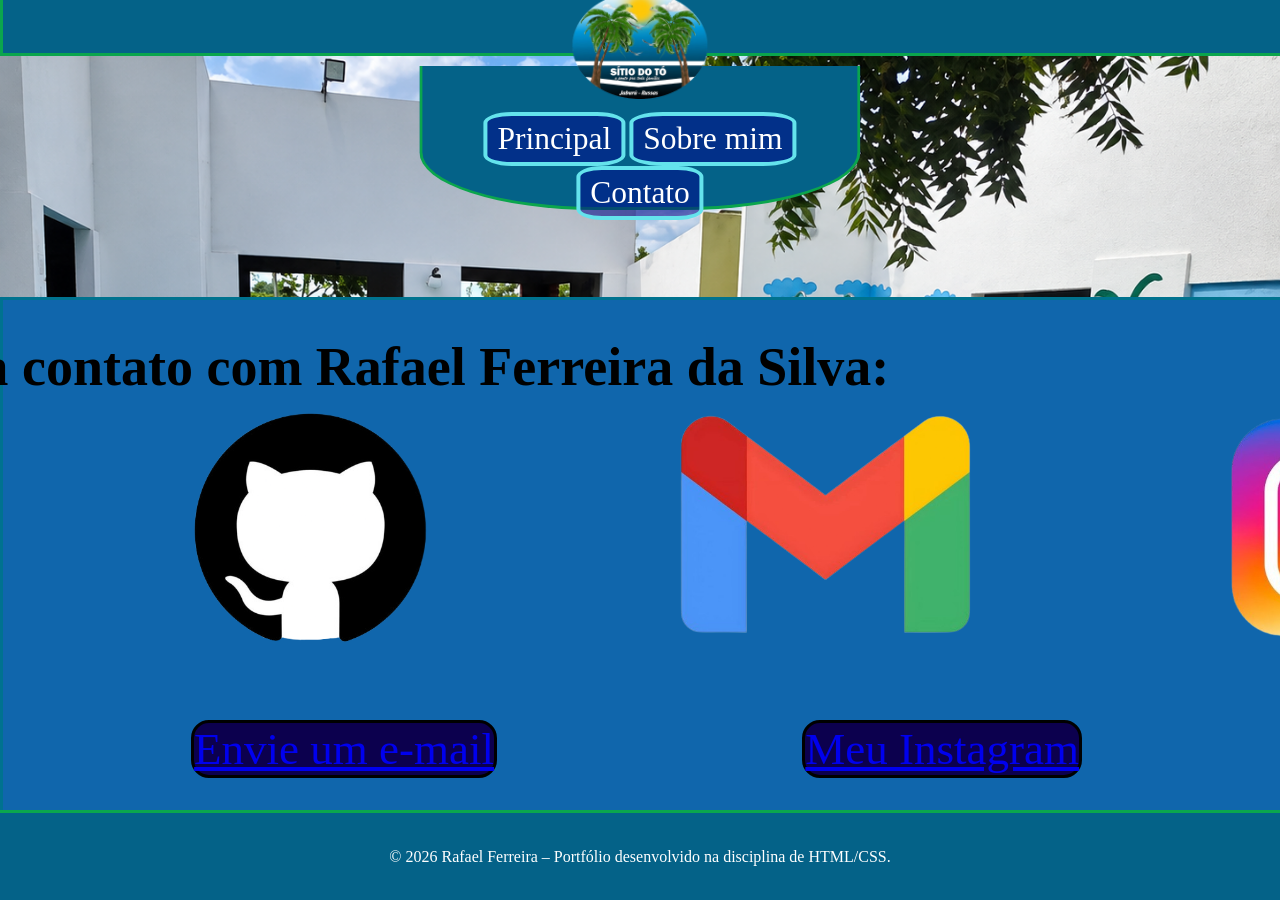
==== Contato.html @ 9d4eee10 "Atualizado" ====
<!DOCTYPE html>
<html lang="en">
<head>
    <meta charset="UTF-8">
    <meta name="viewport" content="width=device-width, initial-scale=1.0">
    <title>Document</title>
    <link rel="stylesheet" href="CSS/style.css">
</head>
<body>
    
    <main>

      <div class="fundo"></div>

          <div class="Controle2">
            <img src="CSS/IMG/sitio.png" alt="Sitio do tó img" />

            <nav>
              <a href="http://127.0.0.1:5500/index.html">Principal</a>

              <a href="http://127.0.0.1:5500/Sobre.html">Sobre mim</a>

              <a href="http://127.0.0.1:5500/Contato.html">Contato</a>
            </nav>

          </div>

    </main>

    <header>

        
        
        <div class="contato">
            <div class="email"><a href="mailto:rafaelsilvatoloiro@gmail.com">Envie um e-mail</a></div>
            <div class="github"> <a href="https://github.com/FulanodeTal3869">Meu GitHub</a></div>
            <div class="instagram"> <a href="https://www.instagram.com/rafael_ferreira152/">Meu Instagram</a></div>


            <h1 class="pagcontato">Entre em contato com Rafael Ferreira da Silva:</h1>
            <div> 

                <img src="CSS/IMG/GitHub.png" alt="GitHub"> 

            </div>

            <div>

                <img src="CSS/IMG/Gmail.png" alt="Gmail">

                

            </div>
            
            <div>

                <img src="CSS/IMG/instagram.png" alt="instagram">

            </div>

        </div>

        

    </header>

    <footer class="footer2">

      <div> <p>© 2026 Rafael Ferreira – Portfólio desenvolvido na disciplina de HTML/CSS.</p> </div>

    </footer>

</body>
</html>
---- CSS/style.css ----
html body {
    display: flex;
    margin: 0;
    flex-direction: column;
    background-image: url(IMG/fundo.png);
    background-position: center;
    background-repeat: no-repeat;
    background-size: cover;
    background-attachment: fixed;

}
.Controle{ 
    
        text-align: center;
        background-color: rgb(4, 98, 136);
        border-radius: 40%;
        border-top-left-radius: 0px;
        border-top-right-radius: 0px;
        width: 30%;
        height: 5%;
        position: fixed;
        border: 3px solid rgba(21, 255, 0, 0.433);
        border-top: none;
        top: -3px;
        padding: 2%;
        right: 10%;
        top: 7.0%;

}
.Controle2 {
    text-align: center;
    background-color: rgb(4, 98, 136);
    border-radius: 0 0 40% 40%;
    width: 30%;
    height: 10%;
    position: fixed;
    top: 7.3vh;
    left: 50%;
    transform: translateX(-50%);
    padding: 2%;
    border: 3px solid rgba(21, 255, 0, 0.433);
    border-top: none;
    z-index: 1000;
}

.Controle2 a {
    background-color: #000c8b91;
    border: 4px solid rgb(100, 227, 236);
    border-radius: 20%;
    font-size: 3.5vh;
    font-family: Cambria, Cochin, Georgia, Times, 'Times New Roman', serif;
    display: inline-block;
    position: relative;
    top: 2vh;
    padding: 5px 10px;
}

.Controle2 a:hover {
    background-color: #00074991;
}

.Controle2 a:link {
    color: rgb(255, 255, 255);
    text-decoration: none;
    top: -10vh;
}
.Controle2 img{

    width: 15vh;
    position: relative;
    top: -11vh;
}


.Controle a{

    background-color: #000c8b91;
    border: 4px solid rgb(100, 227, 236);
    border-radius: 20%;
    font-size: 3.5vh;
    font-family: Cambria, Cochin, Georgia, Times, 'Times New Roman', serif;
    display: flexbox;
    position: relative;
    top: 2vh;
}
.Controle a:hover{

    background-color: #00074991;

}
.Controle a:link{

    color: rgb(255, 255, 255);
    text-decoration: none;


}
.fundo{

    background-color:  rgb(4, 98, 136);
    position: fixed;
    width: 100%;
    height: 3%;
    padding: 1%;
    border: 3px solid rgba(21, 255, 0, 0.433);
    border-top: none;
    border-radius: 10px;
    border-top-left-radius: 0px;
    border-top-right-radius: 0px;
    border-bottom-left-radius: 0px;

}
.fundo h1{

    position: fixed;
    top: -3vh;

}
.lateral{
    display: flex;
    background-color: rgb(16, 102, 172);
    height: 330vh;
    width: 20%;
    position: absolute;
    padding: 5%;
    border: 3px solid rgba(21, 255, 0, 0.433);
    z-index: -1;
    align-items: center;
    justify-content: center;
}
.apresentacao{
    color: aliceblue;
    height: 10%;
    width: 10%;
    position: absolute;
    font-size: 5vh;
    right: 39vh;
    top: 33vh;
}
.lateral p{
    color: rgb(255, 233, 233);
    height: 5vh;
    width: 50vh;
    position: absolute;
    font-size: 3vh;
    margin: auto;
    right: 5vh;
    top: 43vh;
    text-align: justify;
}


.eu{

    background-image: url(IMG/Eu.jpg);
    background-repeat: no-repeat;
    background-size: 100%;
    background-position: 50% 10%;
    position: absolute;
    padding: 20%;
    border: 4px solid rgb(217, 255, 0);
    top: 10vh;
    border-radius: 100%;

}
.Controle img{

    height: 11%;
    position: fixed;
    bottom: 85%;
    left: 69.3%;
    bottom: 88%;
}
.tecnologia{

    color: aliceblue;
    height: 10%;
    width: 10%;
    position: absolute;
    font-size: 5vh;
    right: 39vh;
    top: 70vh;

}
.html{

    background-color: rgba(20, 64, 100, 0.562);
    background-image: url(IMG/HTML.png);
    background-size: 25vh;
    background-repeat: no-repeat;
    width: 55vh;
    height: 25vh;
    border: 3px solid rgb(2, 75, 104);
    border-radius: 3vh;
    position: absolute;
    top: 85vh;    

}
.html h1{

    position: absolute;
    right: 15%;
    text-align: justify;
    width: 130px;
    height: 3px;
    font-size: 4vh;

}
.css{
    display: flex;
    background-color: rgba(20, 64, 100, 0.562);
    background-image: url(IMG/CSS.png);
    background-size: 15vh;
    background-repeat: no-repeat;
    background-position-x: 5.2vh;
    background-position-y: center;
    width: 55vh;
    height: 25vh;
    border: 3px solid rgb(2, 75, 104);
    border-radius: 3vh;
    position: absolute;
    top: 120vh;


}
.css h1{

    position: absolute;
    right: 15%;
    top: 15%;
    text-align:justify;
    width: 130px;
    height: 3px;
    font-size: 4vh;

}
.PHP{

    display: flex;
    background-color: rgba(20, 64, 100, 0.562);
    background-image: url(IMG/PHP.png);
    background-size: 20vh;
    background-repeat: no-repeat;
    background-position-x: 4.2vh;
    background-position-y: center;
    width: 55vh;
    height: 25vh;
    border: 3px solid rgb(2, 75, 104);
    border-radius: 3vh;
    position: absolute;
    top: 155vh; 

}
.PHP h1{

    position: absolute;
    right: 15%;
    top: 10%;
    text-align: justify;
    width: 130px;
    height: 3px;
    font-size: 3.5vh;

}
.Python{

    display: flex;
    background-color: rgba(20, 64, 100, 0.562);
    background-image: url(IMG/Python.png);
    background-size: 15vh;
    background-repeat: no-repeat;
    background-position-x: 5.2vh;
    background-position-y: center;
    width: 55vh;
    height: 25vh;
    border: 3px solid rgb(2, 75, 104);
    border-radius: 3vh;
    position: absolute;
    top: 190vh;

}
.Python h1{

    position: absolute;
    right: 15%;
    top: 8%;
    text-align: justify;
    width: 130px;
    height: 3px;
    font-size: 3.5vh;

}
footer{

    position: absolute;
    top: 345vh;
    left: 0;
    width: 100%;
    height: 10vh;
    background-color: rgb(4, 98, 136);
    border-top: 3px solid rgba(21, 255, 0, 0.433);
    color: white;
    display: flex;
    align-items: center;
    justify-content: center;
    text-align: center;
    box-sizing: border-box;
}
footer  div{

    position: static;
    width: auto;
    height: auto;
    background-color: transparent;

}
.ferramentas{

    position: absolute;
    top: 220vh;
    font-size: 5vh;

}
.Vscode{

    display: flex;
    background-color: rgba(20, 64, 100, 0.562);
    background-image: url(IMG/Vscode.png);
    background-size: 15vh;
    background-repeat: no-repeat;
    background-position-x: 5.2vh;
    background-position-y: center;
    width: 55vh;
    height: 25vh;
    border: 3px solid rgb(2, 75, 104);
    border-radius: 3vh;
    position: absolute;
    top: 240vh;

}
.Vscode h1{

    position: absolute;
    right: 15%;
    top: 25%;
    text-align: justify;
    width: 130px;
    height: 3px;
    font-size: 3.5vh;    

}
.Git{

    display: flex;
    background-color: rgba(20, 64, 100, 0.562);
    background-image: url(IMG/Git.png);
    background-size: 20vh;
    background-repeat: no-repeat;
    background-position-x: 3.2vh;
    background-position-y: center;
    width: 55vh;
    height: 25vh;
    border: 3px solid rgb(2, 75, 104);
    border-radius: 3vh;
    position: absolute;
    top: 275vh;

}
.Git h1{

    position: absolute;
    right: 15%;
    top: 30%;
    text-align: justify;
    width: 130px;
    height: 3px;
    font-size: 3.5vh;

}
.GitHub{

    display: flex;
    background-color: rgba(20, 64, 100, 0.562);
    background-image: url(IMG/GitHub.png);
    background-size: 20vh;
    background-repeat: no-repeat;
    background-position-x: 3.2vh;
    background-position-y: center;
    width: 55vh;
    height: 25vh;
    border: 3px solid rgb(2, 75, 104);
    border-radius: 3vh;
    position: absolute;
    top: 310vh;

}
.GitHub h1{

    position: absolute;
    right: 15%;
    top: 25%;
    text-align: justify;
    width: 130px;
    height: 3px;
    font-size: 3.5vh;

}
.sobremim {
    background-color: rgb(16, 102, 172);
    position: fixed;
    width: 100%;
    height: 80vh;
    top: 28vh;
    border: 3px solid rgb(0, 114, 143);
}
.pagina{

    position: fixed;
    width: 50vh;
    height: 10vh;
    font-size: 5vh;
    right: 70vh;
    bottom: 57vh ;
}
.sobremim p{

    width: 140vh;
    text-align: justify;
    font-size: 4vh;
    position: fixed;
    right: 5vh;
    top: 32vh;
}
.sobremim img{

    width: 43vh;
    position: fixed;
    right: 155vh;
    top: 38vh;
    border-radius: 10px;
    border: 4px solid black;

}
.contato{

    background-color: rgb(16, 102, 172);
    position: fixed;
    width: 100%;
    height: 79vh;
    top: 33vh;
    border: 3px solid rgb(0, 114, 143);
    display: flex;
}
.pagcontato{

    position: fixed;
    width: 125vh;
    height: 20vh;
    font-size: 6vh;
    right: 40vh;

}
.contato img{

    width: 35vh;    
    object-fit: cover;
    margin: 100px;
    position: relative;
    right: -50px;
    top: -30px;

}
.email a{

    position: fixed;
    top: 80vh;
    right: 87vh;
    font-size: 5vh;
    background-color: rgb(12, 0, 78);
    border-radius: 2vh;
    border: 3px solid rgb(0, 0, 0);

}
.github a{

    position: fixed;
    top: 80vh;
    right: 157vh;
    font-size: 5vh;
    background-color: rgb(12, 0, 78);
    border-radius: 2vh;
    border: 3px solid rgb(0, 0, 0);

}
.instagram a{

    position: fixed;
    top: 80vh;
    right: 22vh;
    font-size: 5vh;
    background-color: rgb(12, 0, 78);
    border-radius: 2vh;
    border: 3px solid rgb(0, 0, 0);

}
.entreemcontato h1{

    position: fixed;
    top: 90vh;
    right: 55   vh;
    font-size: 5vh;

}
.footer2{

    position: absolute;
    top: 90vh;
    left: 0;
    width: 100%;
    height: 10vh;
    background-color: rgb(4, 98, 136);
    border-top: 3px solid rgba(21, 255, 0, 0.433);
    color: white;
    display: flex;
    align-items: center;
    justify-content: center;
    text-align: center;
    box-sizing: border-box;
}
.footer2  div{

    position: static;
    width: auto;
    height: auto;
    background-color: transparent;

}
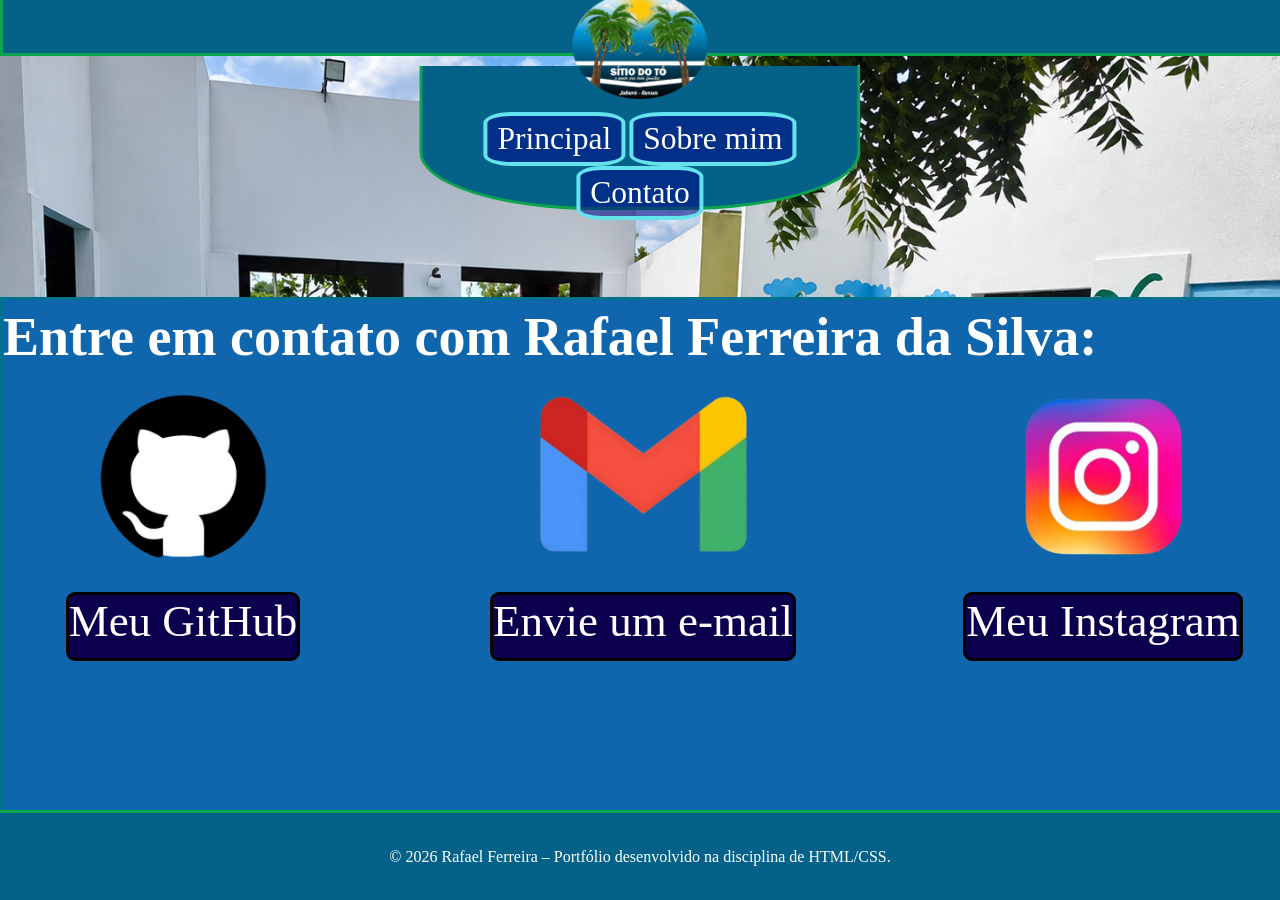
==== commit 9c66ffdf: "Final" ====
--- a/Contato.html
+++ b/Contato.html
@@ -1,74 +1,57 @@
-<!DOCTYPE html>
-<html lang="en">
-<head>
-    <meta charset="UTF-8">
-    <meta name="viewport" content="width=device-width, initial-scale=1.0">
-    <title>Document</title>
-    <link rel="stylesheet" href="CSS/style.css">
-</head>
-<body>
-    
-    <main>
-
-      <div class="fundo"></div>
-
-          <div class="Controle2">
-            <img src="CSS/IMG/sitio.png" alt="Sitio do tó img" />
-
-            <nav>
-              <a href="http://127.0.0.1:5500/index.html">Principal</a>
-
-              <a href="http://127.0.0.1:5500/Sobre.html">Sobre mim</a>
-
-              <a href="http://127.0.0.1:5500/Contato.html">Contato</a>
-            </nav>
-
-          </div>
-
-    </main>
-
-    <header>
-
-        
-        
-        <div class="contato">
-            <div class="email"><a href="mailto:rafaelsilvatoloiro@gmail.com">Envie um e-mail</a></div>
-            <div class="github"> <a href="https://github.com/FulanodeTal3869">Meu GitHub</a></div>
-            <div class="instagram"> <a href="https://www.instagram.com/rafael_ferreira152/">Meu Instagram</a></div>
-
-
-            <h1 class="pagcontato">Entre em contato com Rafael Ferreira da Silva:</h1>
-            <div> 
-
-                <img src="CSS/IMG/GitHub.png" alt="GitHub"> 
-
-            </div>
-
-            <div>
-
-                <img src="CSS/IMG/Gmail.png" alt="Gmail">
-
-                
-
-            </div>
-            
-            <div>
-
-                <img src="CSS/IMG/instagram.png" alt="instagram">
-
-            </div>
-
-        </div>
-
-        
-
-    </header>
-
-    <footer class="footer2">
-
-      <div> <p>© 2026 Rafael Ferreira – Portfólio desenvolvido na disciplina de HTML/CSS.</p> </div>
-
-    </footer>
-
-</body>
-</html>+<!doctype html>
+<html lang="en">
+  <head>
+    <meta charset="UTF-8" />
+    <meta name="viewport" content="width=device-width, initial-scale=1.0" />
+    <title>Document</title>
+    <link rel="stylesheet" href="CSS/style.css" />
+  </head>
+  <body>
+    <header>
+      <div class="fundo"></div>
+
+      <div class="Controle2">
+        <img src="CSS/IMG/sitio.png" alt="Sitio do tó img" />
+
+        <nav>
+          <a href="http://127.0.0.1:5500/index.html">Principal</a>
+
+          <a href="http://127.0.0.1:5500/Sobre.html">Sobre mim</a>
+
+          <a href="http://127.0.0.1:5500/Contato.html">Contato</a>
+        </nav>
+      </div>
+    </header>
+
+    <main>
+      <div class="contato">
+        <h1 class="pagcontato">
+          Entre em contato com Rafael Ferreira da Silva:
+        </h1>
+        <div class="tecs">
+            <div class="itemtec">
+              <img src="CSS/IMG/GitHub.png" alt="GitHub"/>
+              <a href="https://github.com/FulanodeTal3869">Meu GitHub</a>
+            </div>
+            <div class="itemtec">
+              <img src="CSS/IMG/Gmail.png" alt="Gmail"/>
+              <a href="mailto:rafaelsilvatoloiro@gmail.com">Envie um e-mail</a>
+            </div>
+            <div class="itemtec">
+              <img src="CSS/IMG/instagram.png" alt="instagram" />
+              <a href="https://www.instagram.com/rafael_ferreira152/">Meu Instagram</a>
+            </div>
+        </div>
+      </div>
+    </main>
+
+    <footer class="footer2">
+      <div>
+        <p>
+          © 2026 Rafael Ferreira – Portfólio desenvolvido na disciplina de
+          HTML/CSS.
+        </p>
+      </div>
+    </footer>
+  </body>
+</html>
--- a/CSS/style.css
+++ b/CSS/style.css
@@ -1,538 +1,532 @@
-
-html body {
-    display: flex;
-    margin: 0;
-    flex-direction: column;
-    background-image: url(IMG/fundo.png);
-    background-position: center;
-    background-repeat: no-repeat;
-    background-size: cover;
-    background-attachment: fixed;
-
-}
-.Controle{ 
-    
-        text-align: center;
-        background-color: rgb(4, 98, 136);
-        border-radius: 40%;
-        border-top-left-radius: 0px;
-        border-top-right-radius: 0px;
-        width: 30%;
-        height: 5%;
-        position: fixed;
-        border: 3px solid rgba(21, 255, 0, 0.433);
-        border-top: none;
-        top: -3px;
-        padding: 2%;
-        right: 10%;
-        top: 7.0%;
-
-}
-.Controle2 {
-    text-align: center;
-    background-color: rgb(4, 98, 136);
-    border-radius: 0 0 40% 40%;
-    width: 30%;
-    height: 10%;
-    position: fixed;
-    top: 7.3vh;
-    left: 50%;
-    transform: translateX(-50%);
-    padding: 2%;
-    border: 3px solid rgba(21, 255, 0, 0.433);
-    border-top: none;
-    z-index: 1000;
-}
-
-.Controle2 a {
-    background-color: #000c8b91;
-    border: 4px solid rgb(100, 227, 236);
-    border-radius: 20%;
-    font-size: 3.5vh;
-    font-family: Cambria, Cochin, Georgia, Times, 'Times New Roman', serif;
-    display: inline-block;
-    position: relative;
-    top: 2vh;
-    padding: 5px 10px;
-}
-
-.Controle2 a:hover {
-    background-color: #00074991;
-}
-
-.Controle2 a:link {
-    color: rgb(255, 255, 255);
-    text-decoration: none;
-    top: -10vh;
-}
-.Controle2 img{
-
-    width: 15vh;
-    position: relative;
-    top: -11vh;
-}
-
-
-.Controle a{
-
-    background-color: #000c8b91;
-    border: 4px solid rgb(100, 227, 236);
-    border-radius: 20%;
-    font-size: 3.5vh;
-    font-family: Cambria, Cochin, Georgia, Times, 'Times New Roman', serif;
-    display: flexbox;
-    position: relative;
-    top: 2vh;
-}
-.Controle a:hover{
-
-    background-color: #00074991;
-
-}
-.Controle a:link{
-
-    color: rgb(255, 255, 255);
-    text-decoration: none;
-
-
-}
-.fundo{
-
-    background-color:  rgb(4, 98, 136);
-    position: fixed;
-    width: 100%;
-    height: 3%;
-    padding: 1%;
-    border: 3px solid rgba(21, 255, 0, 0.433);
-    border-top: none;
-    border-radius: 10px;
-    border-top-left-radius: 0px;
-    border-top-right-radius: 0px;
-    border-bottom-left-radius: 0px;
-
-}
-.fundo h1{
-
-    position: fixed;
-    top: -3vh;
-
-}
-.lateral{
-    display: flex;
-    background-color: rgb(16, 102, 172);
-    height: 330vh;
-    width: 20%;
-    position: absolute;
-    padding: 5%;
-    border: 3px solid rgba(21, 255, 0, 0.433);
-    z-index: -1;
-    align-items: center;
-    justify-content: center;
-}
-.apresentacao{
-    color: aliceblue;
-    height: 10%;
-    width: 10%;
-    position: absolute;
-    font-size: 5vh;
-    right: 39vh;
-    top: 33vh;
-}
-.lateral p{
-    color: rgb(255, 233, 233);
-    height: 5vh;
-    width: 50vh;
-    position: absolute;
-    font-size: 3vh;
-    margin: auto;
-    right: 5vh;
-    top: 43vh;
-    text-align: justify;
-}
-
-
-.eu{
-
-    background-image: url(IMG/Eu.jpg);
-    background-repeat: no-repeat;
-    background-size: 100%;
-    background-position: 50% 10%;
-    position: absolute;
-    padding: 20%;
-    border: 4px solid rgb(217, 255, 0);
-    top: 10vh;
-    border-radius: 100%;
-
-}
-.Controle img{
-
-    height: 11%;
-    position: fixed;
-    bottom: 85%;
-    left: 69.3%;
-    bottom: 88%;
-}
-.tecnologia{
-
-    color: aliceblue;
-    height: 10%;
-    width: 10%;
-    position: absolute;
-    font-size: 5vh;
-    right: 39vh;
-    top: 70vh;
-
-}
-.html{
-
-    background-color: rgba(20, 64, 100, 0.562);
-    background-image: url(IMG/HTML.png);
-    background-size: 25vh;
-    background-repeat: no-repeat;
-    width: 55vh;
-    height: 25vh;
-    border: 3px solid rgb(2, 75, 104);
-    border-radius: 3vh;
-    position: absolute;
-    top: 85vh;    
-
-}
-.html h1{
-
-    position: absolute;
-    right: 15%;
-    text-align: justify;
-    width: 130px;
-    height: 3px;
-    font-size: 4vh;
-
-}
-.css{
-    display: flex;
-    background-color: rgba(20, 64, 100, 0.562);
-    background-image: url(IMG/CSS.png);
-    background-size: 15vh;
-    background-repeat: no-repeat;
-    background-position-x: 5.2vh;
-    background-position-y: center;
-    width: 55vh;
-    height: 25vh;
-    border: 3px solid rgb(2, 75, 104);
-    border-radius: 3vh;
-    position: absolute;
-    top: 120vh;
-
-
-}
-.css h1{
-
-    position: absolute;
-    right: 15%;
-    top: 15%;
-    text-align:justify;
-    width: 130px;
-    height: 3px;
-    font-size: 4vh;
-
-}
-.PHP{
-
-    display: flex;
-    background-color: rgba(20, 64, 100, 0.562);
-    background-image: url(IMG/PHP.png);
-    background-size: 20vh;
-    background-repeat: no-repeat;
-    background-position-x: 4.2vh;
-    background-position-y: center;
-    width: 55vh;
-    height: 25vh;
-    border: 3px solid rgb(2, 75, 104);
-    border-radius: 3vh;
-    position: absolute;
-    top: 155vh; 
-
-}
-.PHP h1{
-
-    position: absolute;
-    right: 15%;
-    top: 10%;
-    text-align: justify;
-    width: 130px;
-    height: 3px;
-    font-size: 3.5vh;
-
-}
-.Python{
-
-    display: flex;
-    background-color: rgba(20, 64, 100, 0.562);
-    background-image: url(IMG/Python.png);
-    background-size: 15vh;
-    background-repeat: no-repeat;
-    background-position-x: 5.2vh;
-    background-position-y: center;
-    width: 55vh;
-    height: 25vh;
-    border: 3px solid rgb(2, 75, 104);
-    border-radius: 3vh;
-    position: absolute;
-    top: 190vh;
-
-}
-.Python h1{
-
-    position: absolute;
-    right: 15%;
-    top: 8%;
-    text-align: justify;
-    width: 130px;
-    height: 3px;
-    font-size: 3.5vh;
-
-}
-footer{
-
-    position: absolute;
-    top: 345vh;
-    left: 0;
-    width: 100%;
-    height: 10vh;
-    background-color: rgb(4, 98, 136);
-    border-top: 3px solid rgba(21, 255, 0, 0.433);
-    color: white;
-    display: flex;
-    align-items: center;
-    justify-content: center;
-    text-align: center;
-    box-sizing: border-box;
-}
-footer  div{
-
-    position: static;
-    width: auto;
-    height: auto;
-    background-color: transparent;
-
-}
-.ferramentas{
-
-    position: absolute;
-    top: 220vh;
-    font-size: 5vh;
-
-}
-.Vscode{
-
-    display: flex;
-    background-color: rgba(20, 64, 100, 0.562);
-    background-image: url(IMG/Vscode.png);
-    background-size: 15vh;
-    background-repeat: no-repeat;
-    background-position-x: 5.2vh;
-    background-position-y: center;
-    width: 55vh;
-    height: 25vh;
-    border: 3px solid rgb(2, 75, 104);
-    border-radius: 3vh;
-    position: absolute;
-    top: 240vh;
-
-}
-.Vscode h1{
-
-    position: absolute;
-    right: 15%;
-    top: 25%;
-    text-align: justify;
-    width: 130px;
-    height: 3px;
-    font-size: 3.5vh;    
-
-}
-.Git{
-
-    display: flex;
-    background-color: rgba(20, 64, 100, 0.562);
-    background-image: url(IMG/Git.png);
-    background-size: 20vh;
-    background-repeat: no-repeat;
-    background-position-x: 3.2vh;
-    background-position-y: center;
-    width: 55vh;
-    height: 25vh;
-    border: 3px solid rgb(2, 75, 104);
-    border-radius: 3vh;
-    position: absolute;
-    top: 275vh;
-
-}
-.Git h1{
-
-    position: absolute;
-    right: 15%;
-    top: 30%;
-    text-align: justify;
-    width: 130px;
-    height: 3px;
-    font-size: 3.5vh;
-
-}
-.GitHub{
-
-    display: flex;
-    background-color: rgba(20, 64, 100, 0.562);
-    background-image: url(IMG/GitHub.png);
-    background-size: 20vh;
-    background-repeat: no-repeat;
-    background-position-x: 3.2vh;
-    background-position-y: center;
-    width: 55vh;
-    height: 25vh;
-    border: 3px solid rgb(2, 75, 104);
-    border-radius: 3vh;
-    position: absolute;
-    top: 310vh;
-
-}
-.GitHub h1{
-
-    position: absolute;
-    right: 15%;
-    top: 25%;
-    text-align: justify;
-    width: 130px;
-    height: 3px;
-    font-size: 3.5vh;
-
-}
-.sobremim {
-    background-color: rgb(16, 102, 172);
-    position: fixed;
-    width: 100%;
-    height: 80vh;
-    top: 28vh;
-    border: 3px solid rgb(0, 114, 143);
-}
-.pagina{
-
-    position: fixed;
-    width: 50vh;
-    height: 10vh;
-    font-size: 5vh;
-    right: 70vh;
-    bottom: 57vh ;
-}
-.sobremim p{
-
-    width: 140vh;
-    text-align: justify;
-    font-size: 4vh;
-    position: fixed;
-    right: 5vh;
-    top: 32vh;
-}
-.sobremim img{
-
-    width: 43vh;
-    position: fixed;
-    right: 155vh;
-    top: 38vh;
-    border-radius: 10px;
-    border: 4px solid black;
-
-}
-.contato{
-
-    background-color: rgb(16, 102, 172);
-    position: fixed;
-    width: 100%;
-    height: 79vh;
-    top: 33vh;
-    border: 3px solid rgb(0, 114, 143);
-    display: flex;
-}
-.pagcontato{
-
-    position: fixed;
-    width: 125vh;
-    height: 20vh;
-    font-size: 6vh;
-    right: 40vh;
-
-}
-.contato img{
-
-    width: 35vh;    
-    object-fit: cover;
-    margin: 100px;
-    position: relative;
-    right: -50px;
-    top: -30px;
-
-}
-.email a{
-
-    position: fixed;
-    top: 80vh;
-    right: 87vh;
-    font-size: 5vh;
-    background-color: rgb(12, 0, 78);
-    border-radius: 2vh;
-    border: 3px solid rgb(0, 0, 0);
-
-}
-.github a{
-
-    position: fixed;
-    top: 80vh;
-    right: 157vh;
-    font-size: 5vh;
-    background-color: rgb(12, 0, 78);
-    border-radius: 2vh;
-    border: 3px solid rgb(0, 0, 0);
-
-}
-.instagram a{
-
-    position: fixed;
-    top: 80vh;
-    right: 22vh;
-    font-size: 5vh;
-    background-color: rgb(12, 0, 78);
-    border-radius: 2vh;
-    border: 3px solid rgb(0, 0, 0);
-
-}
-.entreemcontato h1{
-
-    position: fixed;
-    top: 90vh;
-    right: 55   vh;
-    font-size: 5vh;
-
-}
-.footer2{
-
-    position: absolute;
-    top: 90vh;
-    left: 0;
-    width: 100%;
-    height: 10vh;
-    background-color: rgb(4, 98, 136);
-    border-top: 3px solid rgba(21, 255, 0, 0.433);
-    color: white;
-    display: flex;
-    align-items: center;
-    justify-content: center;
-    text-align: center;
-    box-sizing: border-box;
-}
-.footer2  div{
-
-    position: static;
-    width: auto;
-    height: auto;
-    background-color: transparent;
-
+html body {
+    display: flex;
+    margin: 0;
+    flex-direction: column;
+    background-image: url(IMG/fundo.png);
+    background-position: center;
+    background-repeat: no-repeat;
+    background-size: cover;
+    background-attachment: fixed;
+}
+
+.Controle {
+    text-align: center;
+    background-color: rgb(4, 98, 136);
+    border-radius: 40%;
+    border-top-left-radius: 0px;
+    border-top-right-radius: 0px;
+    width: 30%;
+    height: 5%;
+    position: fixed;
+    border: 3px solid rgba(21, 255, 0, 0.433);
+    border-top: none;
+    top: -3px;
+    padding: 2%;
+    right: 10%;
+    top: 7.0%;
+}
+
+.Controle2 {
+    text-align: center;
+    background-color: rgb(4, 98, 136);
+    border-radius: 0 0 40% 40%;
+    width: 30%;
+    height: 10%;
+    position: fixed;
+    top: 7.3vh;
+    left: 50%;
+    transform: translateX(-50%);
+    padding: 2%;
+    border: 3px solid rgba(21, 255, 0, 0.433);
+    border-top: none;
+    z-index: 1000;
+}
+
+.Controle2 a {
+    background-color: #000c8b91;
+    border: 4px solid rgb(100, 227, 236);
+    border-radius: 20%;
+    font-size: 3.5vh;
+    font-family: Cambria, Cochin, Georgia, Times, 'Times New Roman', serif;
+    display: inline-block;
+    position: relative;
+    top: 2vh;
+    padding: 5px 10px;
+}
+
+.Controle2 a:hover {
+    background-color: #00074991;
+}
+
+.Controle2 a:link {
+    color: rgb(255, 255, 255);
+    text-decoration: none;
+    top: -10vh;
+}
+
+.Controle2 img {
+    width: 15vh;
+    position: relative;
+    top: -11vh;
+}
+
+.Controle a {
+    background-color: #000c8b91;
+    border: 4px solid rgb(100, 227, 236);
+    border-radius: 20%;
+    font-size: 3.5vh;
+    font-family: Cambria, Cochin, Georgia, Times, 'Times New Roman', serif;
+    display: flexbox;
+    position: relative;
+    top: 2vh;
+    color: white;
+}
+
+.Controle a:hover {
+    background-color: #00074991;
+}
+
+.Controle a:link {
+    text-decoration: none;
+}
+
+.Controle img {
+    height: 11%;
+    position: fixed;
+    bottom: 85%;
+    left: 69.3%;
+    bottom: 88%;
+}
+
+.fundo {
+    display: flex;
+    background-color: rgb(4, 98, 136);
+    position: fixed;
+    width: 100%;
+    height: 3%;
+    padding: 1%;
+    border: 3px solid rgba(21, 255, 0, 0.433);
+    border-top: none;
+    border-radius: 10px;
+    border-top-left-radius: 0px;
+    border-top-right-radius: 0px;
+    border-bottom-left-radius: 0px;
+    justify-content: center;
+    align-items: center;
+}
+
+.fundo h1 {
+    position: fixed;
+    color: white;
+    right: 90%;
+}
+
+.lateral {
+    display: flex;
+    background-color: rgb(16, 102, 172);
+    height: 330vh;
+    width: 20%;
+    position: absolute;
+    padding: 5%;
+    border: 3px solid rgba(21, 255, 0, 0.433);
+    z-index: -1;
+    align-items: center;
+    justify-content: center;
+}
+
+.apresentacao {
+    color: aliceblue;
+    height: 10%;
+    width: 10%;
+    position: absolute;
+    font-size: 5vh;
+    right: 39vh;
+    top: 33vh;
+}
+
+.lateral p {
+    color: rgb(255, 233, 233);
+    height: 5vh;
+    width: 50vh;
+    position: absolute;
+    font-size: 3vh;
+    margin: auto;
+    right: 5vh;
+    top: 43vh;
+    text-align: justify;
+}
+
+.eu {
+    background-image: url(IMG/Eu.jpg);
+    background-repeat: no-repeat;
+    background-size: 100%;
+    background-position: 50% 10%;
+    position: absolute;
+    padding: 20%;
+    border: 4px solid rgb(217, 255, 0);
+    top: 10vh;
+    border-radius: 100%;
+}
+
+.tecnologia {
+    color: aliceblue;
+    height: 10%;
+    width: 10%;
+    position: absolute;
+    font-size: 5vh;
+    right: 39vh;
+    top: 70vh;
+}
+
+.html {
+    background-color: rgba(20, 64, 100, 0.562);
+    background-image: url(IMG/HTML.png);
+    background-size: 25vh;
+    background-repeat: no-repeat;
+    justify-content: center;
+    align-items: center;
+    width: 55vh;
+    height: 25vh;
+    border: 3px solid rgb(2, 75, 104);
+    border-radius: 3vh;
+    position: absolute;
+    top: 85vh;
+}
+
+.html h1 {
+    position: absolute;
+    right: 25%;
+    text-align: justify;
+    width: 130px;
+    height: 3px;
+    font-size: 4vh;
+    color: white;
+}
+
+.css {
+    display: flex;
+    background-color: rgba(20, 64, 100, 0.562);
+    background-image: url(IMG/CSS.png);
+    background-size: 15vh;
+    background-repeat: no-repeat;
+    background-position-x: 5.2vh;
+    background-position-y: center;
+    justify-content: center;
+    align-items: center;
+    width: 55vh;
+    height: 25vh;
+    border: 3px solid rgb(2, 75, 104);
+    border-radius: 3vh;
+    position: absolute;
+    top: 120vh;
+}
+
+.css h1 {
+    position: absolute;
+    text-align: justify;
+    width: 130px;
+    height: 3px;
+    font-size: 4vh;
+    top: 30px;
+    right: 20%;
+    color: white;
+}
+
+.PHP {
+    display: flex;
+    background-color: rgba(20, 64, 100, 0.562);
+    background-image: url(IMG/PHP.png);
+    background-size: 20vh;
+    background-repeat: no-repeat;
+    background-position-x: 4.2vh;
+    background-position-y: center;
+    justify-content: center;
+    align-items: center;
+    width: 55vh;
+    height: 25vh;
+    border: 3px solid rgb(2, 75, 104);
+    border-radius: 3vh;
+    position: absolute;
+    top: 155vh;
+}
+
+.PHP h1 {
+    color: white;
+    position: absolute;
+    text-align: justify;
+    width: 200px;
+    height: 3px;
+    top: 30px;
+    right: 10%;
+    font-size: 3vh;
+}
+
+.Python {
+    display: flex;
+    background-color: rgba(20, 64, 100, 0.562);
+    background-image: url(IMG/Python.png);
+    background-size: 15vh;
+    background-repeat: no-repeat;
+    background-position-x: 5.2vh;
+    background-position-y: center;
+    justify-content: center;
+    align-items: center;
+    width: 55vh;
+    height: 25vh;
+    border: 3px solid rgb(2, 75, 104);
+    border-radius: 3vh;
+    position: absolute;
+    top: 190vh;
+}
+
+.Python h1 {
+    position: absolute;
+    color: white;
+    text-align: justify;
+    width: 200px;
+    height: 3px;
+    top: 15px;
+    right: 10%;
+    font-size: 3.5vh;
+}
+
+.ferramentas {
+    position: absolute;
+    top: 220vh;
+    font-size: 5vh;
+    color: white;
+}
+
+.Vscode {
+    display: flex;
+    background-color: rgba(20, 64, 100, 0.562);
+    background-image: url(IMG/Vscode.png);
+    background-size: 15vh;
+    background-repeat: no-repeat;
+    background-position-x: 5.2vh;
+    background-position-y: center;
+    justify-content: center;
+    align-items: center;
+    width: 55vh;
+    height: 25vh;
+    border: 3px solid rgb(2, 75, 104);
+    border-radius: 3vh;
+    position: absolute;
+    top: 240vh;
+}
+
+.Vscode h1 {
+    position: absolute;
+    width: 130px;
+    height: 3px;
+    font-size: 3.5vh;
+    color: white;
+    top: 45px;
+    right: 30%;
+}
+
+.Git {
+    display: flex;
+    background-color: rgba(20, 64, 100, 0.562);
+    background-image: url(IMG/Git.png);
+    background-size: 20vh;
+    background-repeat: no-repeat;
+    background-position-x: 3.2vh;
+    background-position-y: center;
+    justify-content: center;
+    align-items: center;
+    width: 55vh;
+    height: 25vh;
+    border: 3px solid rgb(2, 75, 104);
+    border-radius: 3vh;
+    position: absolute;
+    top: 275vh;
+}
+
+.Git h1 {
+    position: absolute;
+    width: 130px;
+    height: 3px;
+    font-size: 3.5vh;
+    right: 15vh;
+    color: white;
+}
+
+.GitHub {
+    display: flex;
+    background-color: rgba(20, 64, 100, 0.562);
+    background-image: url(IMG/GitHub.png);
+    background-size: 20vh;
+    background-repeat: no-repeat;
+    background-position-x: 3.2vh;
+    background-position-y: center;
+    justify-content: center;
+    align-items: center;
+    width: 55vh;
+    height: 25vh;
+    border: 3px solid rgb(2, 75, 104);
+    border-radius: 3vh;
+    position: absolute;
+    top: 310vh;
+}
+
+.GitHub h1 {
+    position: absolute;
+    right: 15%;
+    top: 25%;
+    text-align: justify;
+    width: 130px;
+    height: 3px;
+    font-size: 3.5vh;
+    color: white;
+}
+
+footer {
+    position: absolute;
+    top: 345vh;
+    left: 0;
+    width: 100%;
+    height: 10vh;
+    background-color: rgb(4, 98, 136);
+    border-top: 3px solid rgba(21, 255, 0, 0.433);
+    color: white;
+    display: flex;
+    align-items: center;
+    justify-content: center;
+    text-align: center;
+    box-sizing: border-box;
+}
+
+footer div {
+    position: static;
+    width: auto;
+    height: auto;
+    background-color: transparent;
+}
+
+.sobremim {
+    background-color: rgb(16, 102, 172);
+    position: fixed;
+    width: 100%;
+    height: 80vh;
+    top: 28vh;
+    border: 3px solid rgb(0, 114, 143);
+}
+
+.pagina {
+    position: fixed;
+    width: 50vh;
+    height: 10vh;
+    font-size: 5vh;
+    right: 70vh;
+    bottom: 57vh;
+}
+
+.sobremim p {
+    color: white;
+    width: 140vh;
+    text-align: justify;
+    font-size: 4vh;
+    position: fixed;
+    right: 5vh;
+    top: 32vh;
+}
+
+.sobremim img {
+    width: 43vh;
+    position: fixed;
+    right: 155vh;
+    top: 38vh;
+    border-radius: 10px;
+    border: 4px solid rgb(116, 99, 99);
+}
+
+.contato {
+    background-color: rgb(16, 102, 172);
+    position: fixed;
+    width: 100%;
+    height: 79vh;
+    top: 33vh;
+    border: 3px solid rgb(0, 114, 143);
+}
+
+.tecs {
+    display: flex;
+    align-items: center;
+    justify-content: center;
+    gap: 100px;
+}
+
+.pagcontato {
+    position: fixed;
+    width: 125vh;
+    color: white;
+    height: 20vh;
+    font-size: 6vh;
+    top: 30vh;
+}
+
+.contato img {
+    width: 35vh;
+}
+
+.itemtec a {
+    position: fixed;
+    font-size: 5vh;
+    background-color: rgb(12, 0, 78);
+    border-radius: 1vh;
+    border: 3px solid rgb(0, 0, 0);
+    color: white;
+    height: 7vh;
+    width: auto;
+    margin-top: 300px;
+    text-decoration: none;
+}
+
+.itemtec {
+    display: flex;
+    justify-content: center;
+    align-items: center;
+    height: 200px;
+    width: 2000px;
+    margin-top: 6%;
+}
+
+.itemtec img {
+    height: 25vh;
+    width: auto;
+}
+
+.entreemcontato h1 {
+    position: fixed;
+    top: 90vh;
+    right: 55vh;
+    font-size: 5vh;
+}
+
+.footer2 {
+    position: absolute;
+    top: 90vh;
+    left: 0;
+    width: 100%;
+    height: 10vh;
+    background-color: rgb(4, 98, 136);
+    border-top: 3px solid rgba(21, 255, 0, 0.433);
+    color: white;
+    display: flex;
+    align-items: center;
+    justify-content: center;
+    text-align: center;
+    box-sizing: border-box;
+}
+
+.footer2 div {
+    position: static;
+    width: auto;
+    height: auto;
+    background-color: transparent;
+}
+
+.pagina {
+    color: white;
 }
